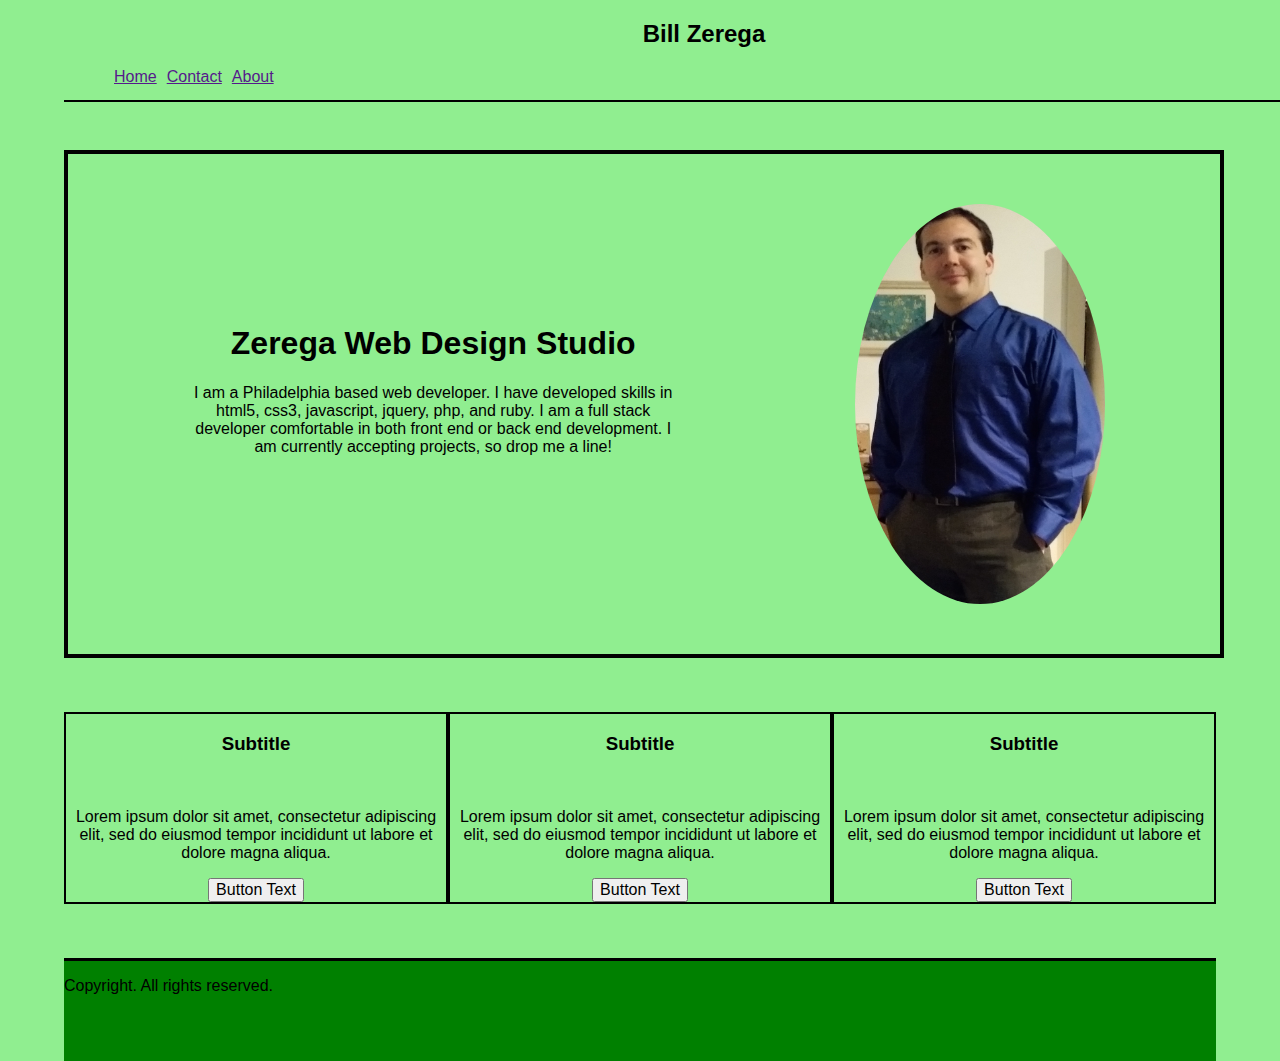
==== zeregaPortfolioA.html @ d914fd62 "initial commit after losing my files" ====
<!DOCTYPE html>
<html>
  <head><title>Zerega Web Design</title>
      <link rel="stylesheet" href="normalize.css" type="text/css">
  <link rel="stylesheet" href="zeregaPortfolioA.css" type="text/css">
  </head>
  <body>
    <div class="header">
      <h2>Bill Zerega</h2>
      <navbar>
        <ul>
          <li><a href="">Home</a></li>
          <li><a href="">Contact</a></li>
          <li><a href="">About</a></li>
        </ul>
      </navbar>
    </div>
    <div class="filler">
    </div>
    <div class="titleContainer">
      <div class="titleWrite">
        <h1 class="titleH">Zerega Web Design Studio</h1>
        <p>I am a Philadelphia based web developer. I have developed skills in html5, css3, javascript, jquery, php, and ruby. I am a full stack developer comfortable in both front end or back end development. I am currently accepting projects, so drop me a line!

        </p>
      </div>
      <img src="billtie.jpg" class="titlePic">
    </div>
    <div class="boxesContainer">
      <div class="boxes">
        <h3>Subtitle</h3>
        <img src="" class="boxPic">
        <p>Lorem ipsum dolor sit amet, consectetur adipiscing elit, sed do eiusmod tempor incididunt ut labore et dolore magna aliqua.</p>
        <button class="button">Button Text
        </button>
      </div>
      <div class="boxes">
        <h3>Subtitle</h3>
        <img src="" class="boxPic">
        <p>Lorem ipsum dolor sit amet, consectetur adipiscing elit, sed do eiusmod tempor incididunt ut labore et dolore magna aliqua.</p>
        <button class="button">Button Text
        </button>
      </div>
      <div class="boxes">
        <h3>Subtitle</h3>
        <img src="" class="boxPic">
        <p>Lorem ipsum dolor sit amet, consectetur adipiscing elit, sed do eiusmod tempor incididunt ut labore et dolore magna aliqua.</p>
        <button class="button">Button Text
        </button>
      </div>
    </div>
    <div class="footer">
      <div class="footerContainer">
        <p>Copyright. All rights reserved.</p>
      </div>
    </div>

  </body>
</html>
---- zeregaPortfolioA.css ----
body {
  background-color: lightgreen;
  margin: 0 5%;
}
.header{
  position: fixed;
  top:0;
  width: 100%;
  background-color: lightgreen;
  height: 100px;
  text-align: center;
  border-bottom: 2px solid black;
  z-index: 1;
}
.header li {
  display: inline;
  list-style: none;
  float: left;
  margin-left: 10px;
}
.filler{
  height: 150px;
}
.titleContainer{
  text-align: center;
  position: relative;
  display: flex;
  height: 500px;
  width: 100%;
  border: 4px solid black;
}

.titlePic {
  float: right;
  position: absolute;
  width: 250px;
  height: 400px;
  right: 10%;
  top: 10%;
  border-radius: 50%;
}

.titleWrite{
  width: 500px;
  position: absolute;
  top: 30%;
  left: 10%;
}
.boxesContainer {
  clear: both;
  width: 100%;
  height: 300px;
  display: inline-flex;
  justify-content: center;
}
.boxes{
  margin: auto;
  border: 2px black solid;
  text-align: center;
}

.footer{
  position: relative;
  bottom: 0;
  border-top: 3px solid black;
  height: 100px;
  background-color: green;
}
.footerContainer{
  position: absolute;
  top: 0;
}
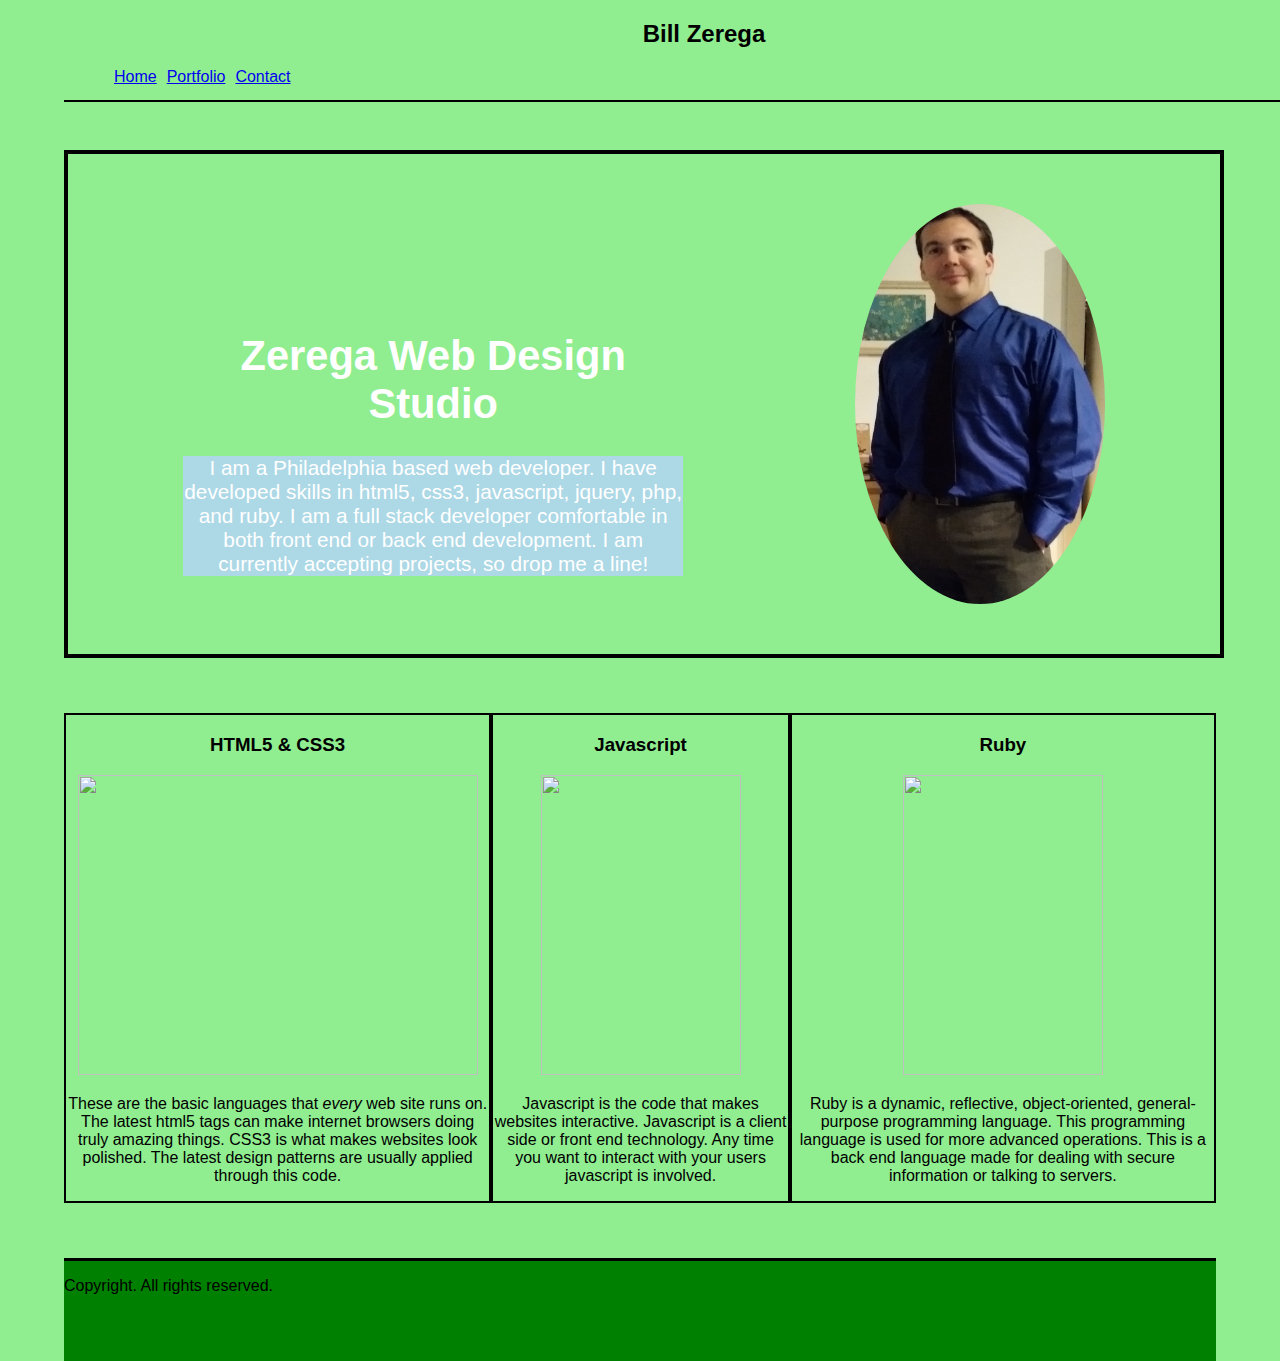
==== commit d4a8422f: "home page and contact done, portfolio page and styling still need work" ====
--- a/zeregaPortfolioA.html
+++ b/zeregaPortfolioA.html
@@ -9,9 +9,9 @@
       <h2>Bill Zerega</h2>
       <navbar>
         <ul>
-          <li><a href="">Home</a></li>
-          <li><a href="">Contact</a></li>
-          <li><a href="">About</a></li>
+          <li><a href="zeregaPortfolioA.html">Home</a></li>
+          <li><a href="zeregaPortfolioAPortfolio.html">Portfolio</a></li>
+          <li><a href="zeregaPortfolioAContact.html">Contact</a></li>
         </ul>
       </navbar>
     </div>
@@ -28,25 +28,22 @@
     </div>
     <div class="boxesContainer">
       <div class="boxes">
-        <h3>Subtitle</h3>
-        <img src="" class="boxPic">
-        <p>Lorem ipsum dolor sit amet, consectetur adipiscing elit, sed do eiusmod tempor incididunt ut labore et dolore magna aliqua.</p>
-        <button class="button">Button Text
-        </button>
+        <h3>HTML5 & CSS3</h3>
+        <img src="https://gun.io/static/uploads/HTML%3ACSS3.jpg" class="boxPic1">
+        <p>These are the basic languages that <em>every</em> web site runs on. The latest html5 tags can make internet browsers doing truly amazing things. CSS3 is what makes websites look polished. The latest design patterns are usually applied through this code.</p>
+
       </div>
       <div class="boxes">
-        <h3>Subtitle</h3>
-        <img src="" class="boxPic">
-        <p>Lorem ipsum dolor sit amet, consectetur adipiscing elit, sed do eiusmod tempor incididunt ut labore et dolore magna aliqua.</p>
-        <button class="button">Button Text
-        </button>
+        <h3>Javascript</h3>
+        <img src="http://ocpsoft.org/wp-content/uploads/2013/01/javascript_logo_unofficial-300x300.png" class="boxPic">
+        <p>Javascript is the code that makes websites interactive. Javascript is a client side or front end technology. Any time you want to interact with your users javascript is involved. </p>
+
       </div>
       <div class="boxes">
-        <h3>Subtitle</h3>
-        <img src="" class="boxPic">
-        <p>Lorem ipsum dolor sit amet, consectetur adipiscing elit, sed do eiusmod tempor incididunt ut labore et dolore magna aliqua.</p>
-        <button class="button">Button Text
-        </button>
+        <h3>Ruby</h3>
+        <img src="https://cdn.codementor.io/assets/topic/category_header/ruby-on-rails.png" class="boxPic">
+        <p>Ruby is a dynamic, reflective, object-oriented, general-purpose programming language. This programming language is used for more advanced operations. This is a back end language made for dealing with secure information or talking to servers.</p>
+
       </div>
     </div>
     <div class="footer">
--- a/zeregaPortfolioA.css
+++ b/zeregaPortfolioA.css
@@ -22,7 +22,10 @@
   height: 150px;
 }
 .titleContainer{
+  color: white;
+  font-size: 1.3em;
   text-align: center;
+  background-image: url('https://geoguessr.com/images/dd05effb76800125147b1b4b86956f0c.jpg');
   position: relative;
   display: flex;
   height: 500px;
@@ -30,6 +33,9 @@
   border: 4px solid black;
 }
 
+.titleWrite p {
+  background-color: lightblue;
+}
 .titlePic {
   float: right;
   position: absolute;
@@ -39,17 +45,31 @@
   top: 10%;
   border-radius: 50%;
 }
-
+.titlePicContact {
+  float: left;
+  position: absolute;
+  width: 250px;
+  height: 400px;
+  left: 10%;
+  top: 10%;
+  border-radius: 50%;
+}
 .titleWrite{
   width: 500px;
   position: absolute;
   top: 30%;
   left: 10%;
 }
+.titleWriteContact{
+  width: 500px;
+  position: absolute;
+  top: 30%;
+  right: 10%;
+}
 .boxesContainer {
   clear: both;
   width: 100%;
-  height: 300px;
+  height: 600px;
   display: inline-flex;
   justify-content: center;
 }
@@ -57,6 +77,14 @@
   margin: auto;
   border: 2px black solid;
   text-align: center;
+}
+.boxPic1 {
+  width: 400px;
+  height: 300px;
+}
+.boxPic {
+  width: 200px;
+  height: 300px;
 }
 
 .footer{
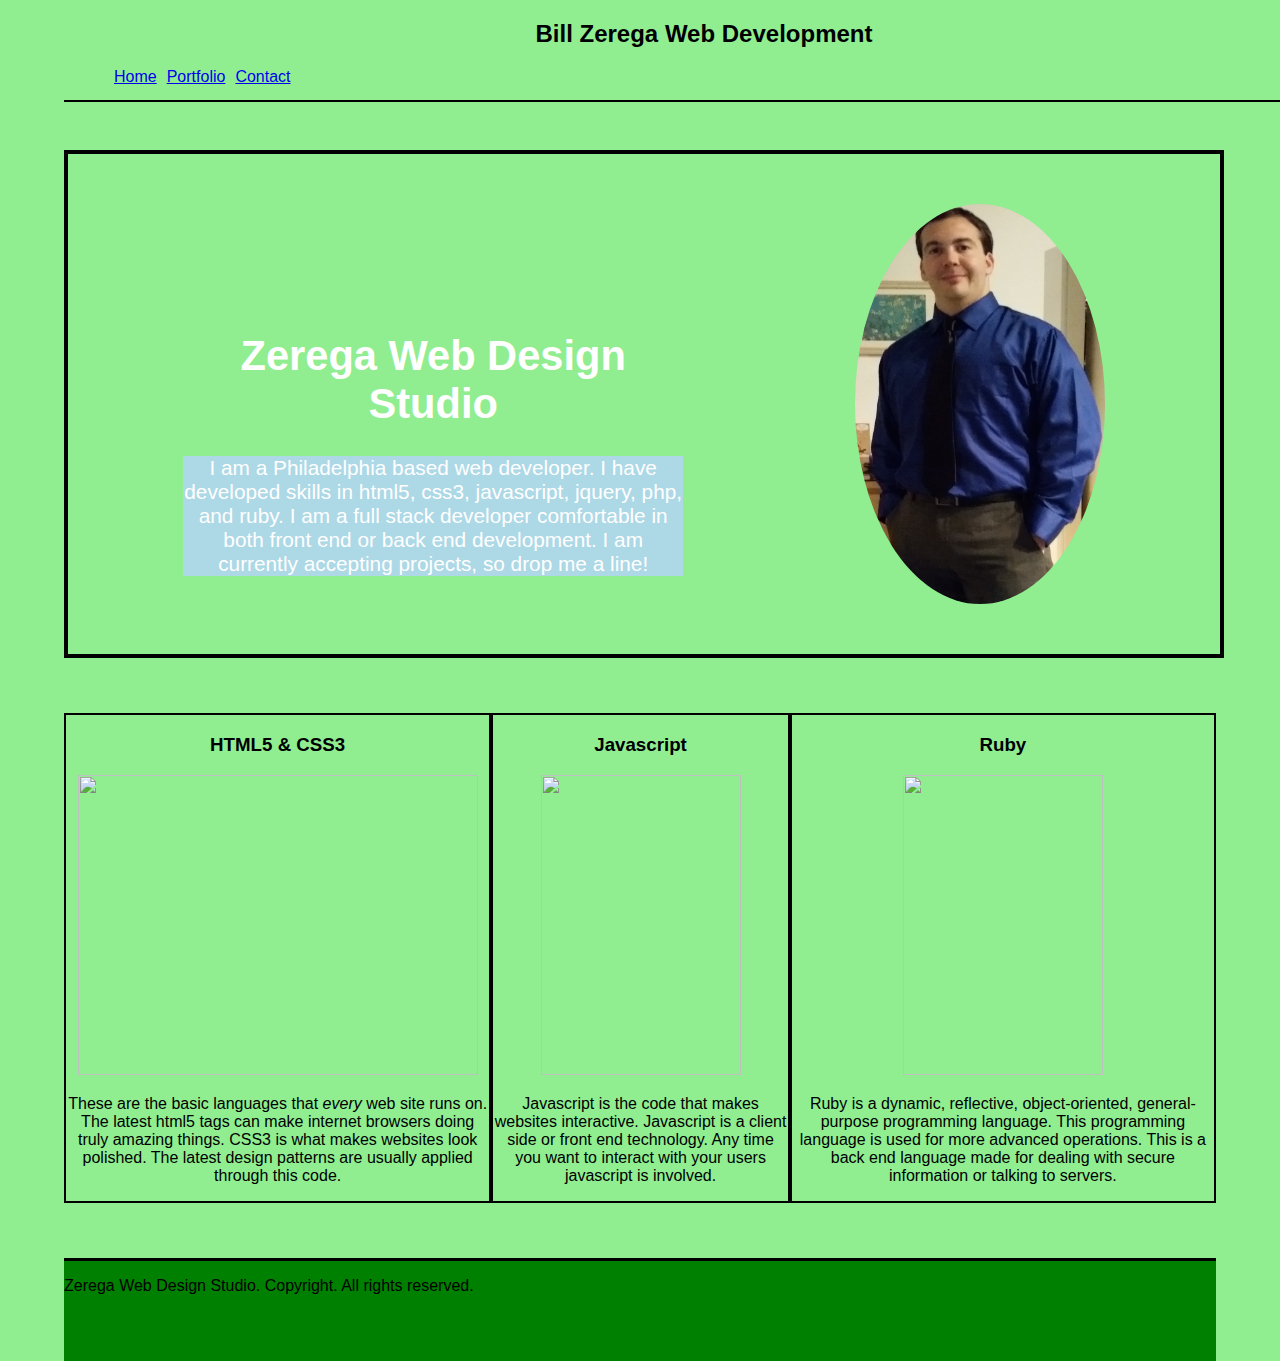
==== commit 42c3011a: "polished a lot of the stie, still some work to do" ====
--- a/zeregaPortfolioA.html
+++ b/zeregaPortfolioA.html
@@ -6,7 +6,7 @@
   </head>
   <body>
     <div class="header">
-      <h2>Bill Zerega</h2>
+      <h2>Bill Zerega Web Development</h2>
       <navbar>
         <ul>
           <li><a href="zeregaPortfolioA.html">Home</a></li>
@@ -48,7 +48,7 @@
     </div>
     <div class="footer">
       <div class="footerContainer">
-        <p>Copyright. All rights reserved.</p>
+        <p>Zerega Web Design Studio. Copyright. All rights reserved.</p>
       </div>
     </div>
 
--- a/zeregaPortfolioA.css
+++ b/zeregaPortfolioA.css
@@ -1,6 +1,8 @@
 body {
   background-color: lightgreen;
   margin: 0 5%;
+  font-family: Copperplate Gothic Light, sans-serif;
+
 }
 .header{
   position: fixed;
@@ -66,12 +68,37 @@
   top: 30%;
   right: 10%;
 }
+.htmlContainer {
+  background-color: lightblue;
+  text-align: center;
+}
+.htmlContainer h1 {
+  padding-top: 40px;
+}
+.javascriptContainer {
+  background-color:  #ffff4d;
+  text-align: center;
+}
+.javascriptContainer h1 {
+  padding-top: 40px;
+}
+.rubyContainer {
+  background-color: pink;
+  text-align: center;
+}
+.rubyContainer h1 {
+  padding-top: 40px;
+}
+
+
+
 .boxesContainer {
   clear: both;
   width: 100%;
   height: 600px;
   display: inline-flex;
   justify-content: center;
+  text-align: center;
 }
 .boxes{
   margin: auto;
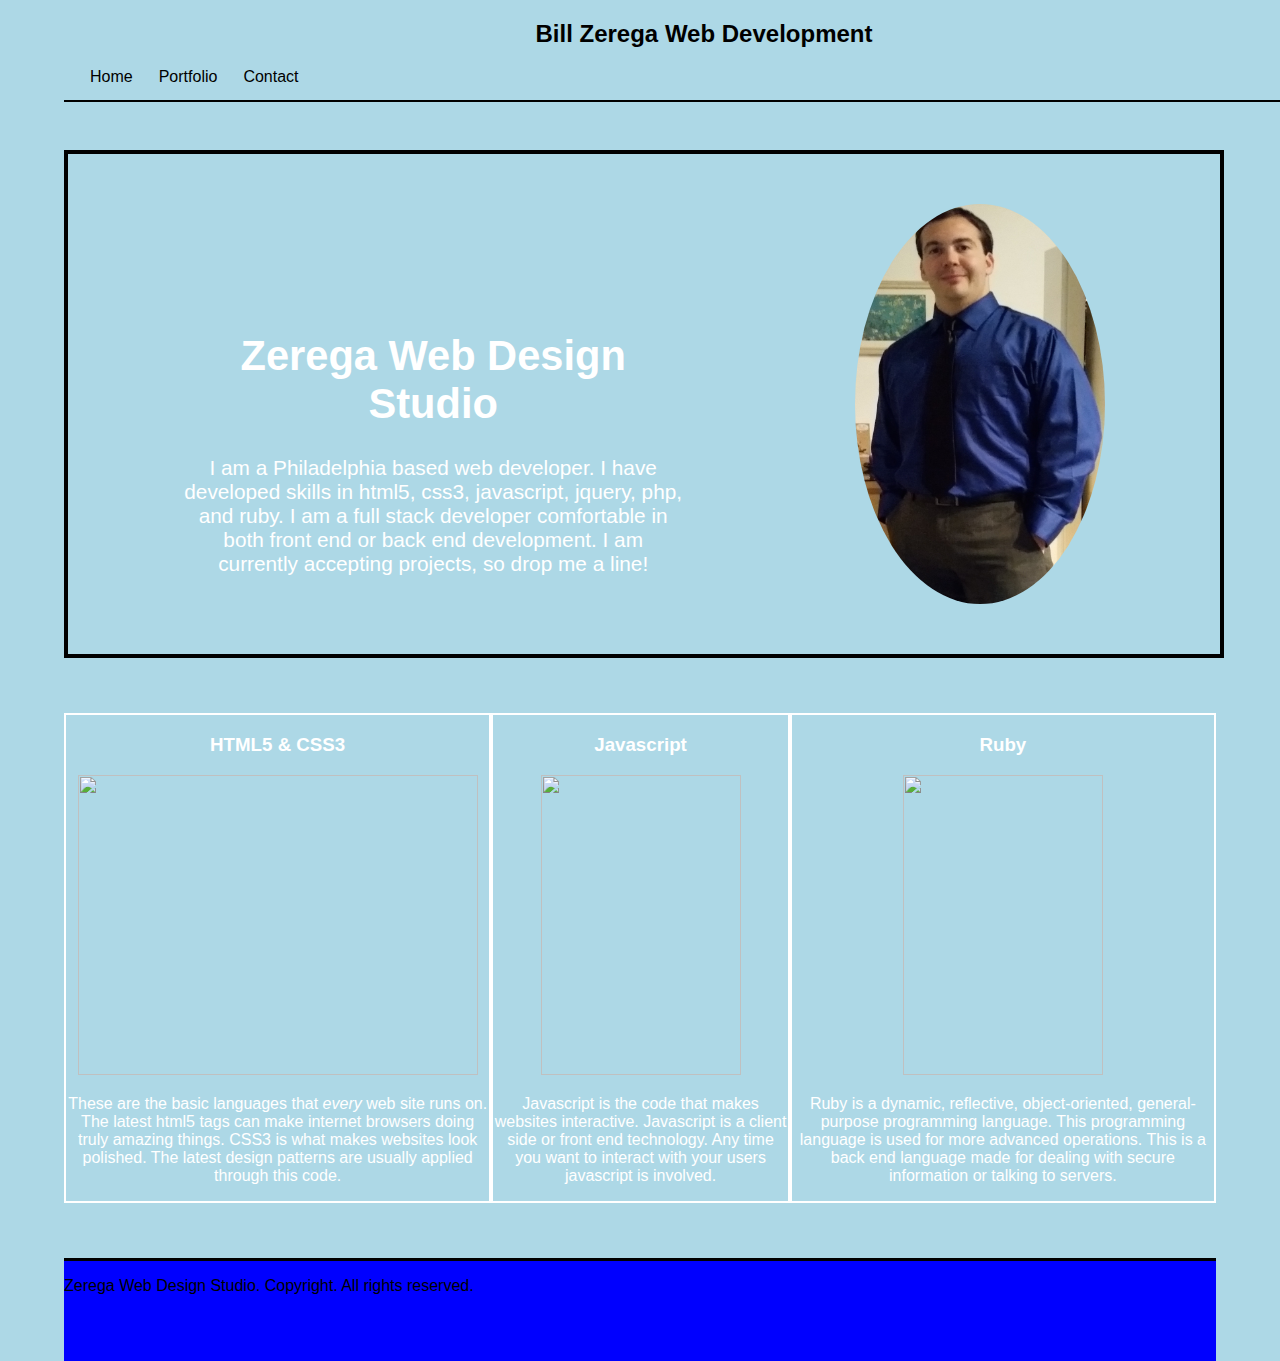
==== commit 4978092a: "added parallax to portfolio" ====
--- a/zeregaPortfolioA.html
+++ b/zeregaPortfolioA.html
@@ -3,6 +3,8 @@
   <head><title>Zerega Web Design</title>
       <link rel="stylesheet" href="normalize.css" type="text/css">
   <link rel="stylesheet" href="zeregaPortfolioA.css" type="text/css">
+  <script src="https://ajax.googleapis.com/ajax/libs/jquery/2.2.2/jquery.min.js"></script>
+  <script src="portfolio.js"></script>
   </head>
   <body>
     <div class="header">
@@ -26,6 +28,7 @@
       </div>
       <img src="billtie.jpg" class="titlePic">
     </div>
+    <section class="parallax" id="parallax">
     <div class="boxesContainer">
       <div class="boxes">
         <h3>HTML5 & CSS3</h3>
@@ -46,11 +49,13 @@
 
       </div>
     </div>
+    
     <div class="footer">
       <div class="footerContainer">
         <p>Zerega Web Design Studio. Copyright. All rights reserved.</p>
       </div>
     </div>
+    </section>
 
   </body>
 </html>
--- a/zeregaPortfolioA.css
+++ b/zeregaPortfolioA.css
@@ -1,5 +1,6 @@
+
 body {
-  background-color: lightgreen;
+  background-color: lightblue;
   margin: 0 5%;
   font-family: Copperplate Gothic Light, sans-serif;
 
@@ -8,17 +9,35 @@
   position: fixed;
   top:0;
   width: 100%;
-  background-color: lightgreen;
+  background-color: lightblue;
   height: 100px;
   text-align: center;
   border-bottom: 2px solid black;
   z-index: 1;
+}
+.header ul {
+  list-style-type: none;
+  width: 200px;
+
+  display: inline;
 }
 .header li {
   display: inline;
   list-style: none;
   float: left;
   margin-left: 10px;
+}
+.header li a {
+    display: inline;
+    color: #000;
+    padding: 8px 0 8px 16px;
+    text-decoration: none;
+}
+
+
+.header li a:hover {
+    background-color: #555;
+    color: white;
 }
 .filler{
   height: 150px;
@@ -93,17 +112,38 @@
 
 
 .boxesContainer {
+
   clear: both;
   width: 100%;
   height: 600px;
   display: inline-flex;
   justify-content: center;
   text-align: center;
+  
 }
+.parallax{
+  position: relative;
+  
+  background: url('http://www.w3newbie.com/wp-content/uploads/parallax-2.jpg');
+}
+
+/*start parralax*/
+/*.parallax{
+  background: url('http://www.w3newbie.com/wp-content/uploads/parallax-2.jpg') repeat fixed 100%;
+}*/
+
+/*end parralax*/
+
+
 .boxes{
+  color: white;
   margin: auto;
-  border: 2px black solid;
+  border: 2px white solid;
   text-align: center;
+}
+.htmlboxes {
+  width: 30%;
+  height: 560px;
 }
 .boxPic1 {
   width: 400px;
@@ -119,9 +159,9 @@
   bottom: 0;
   border-top: 3px solid black;
   height: 100px;
-  background-color: green;
+  background-color: blue;
 }
 .footerContainer{
   position: absolute;
   top: 0;
-}+}
